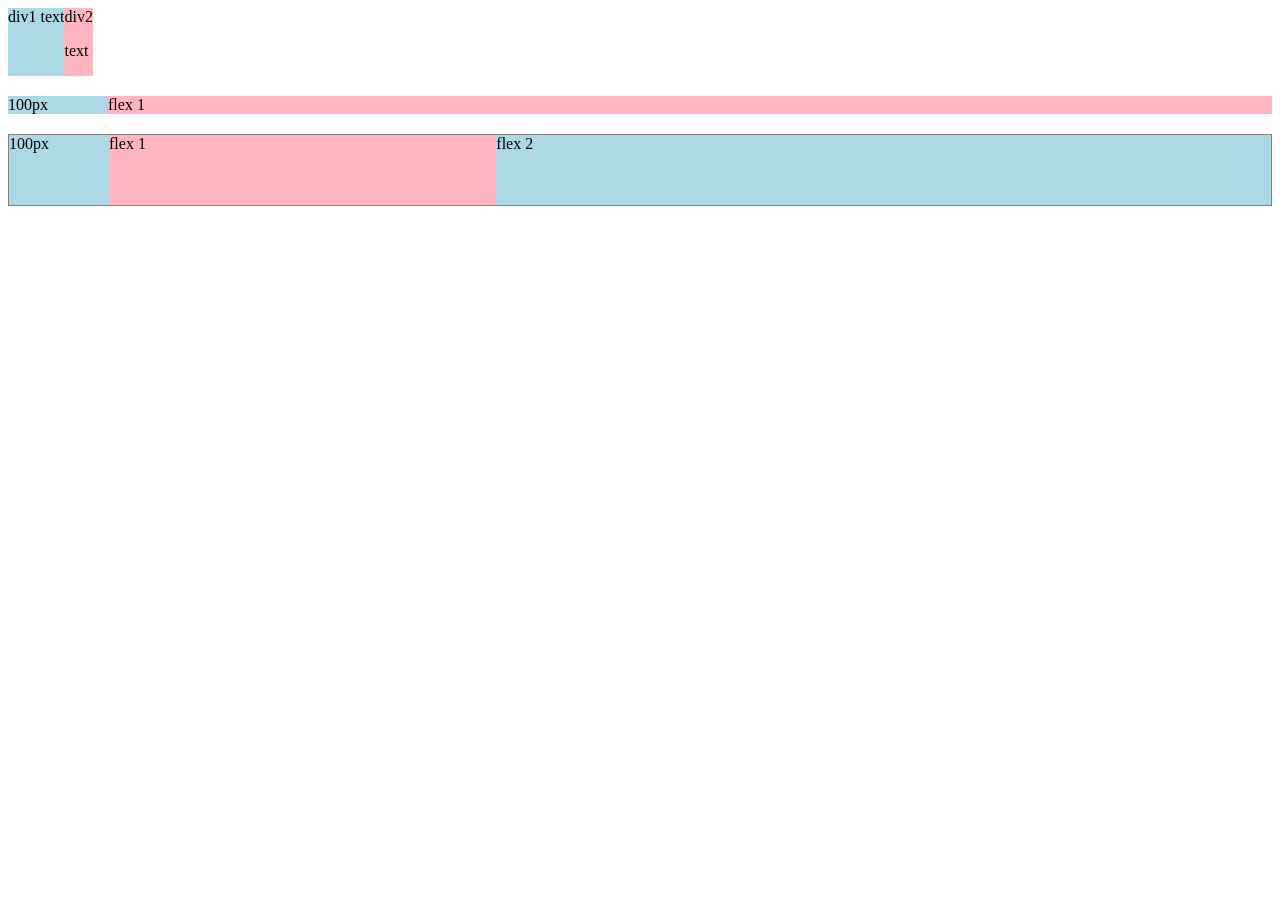
==== flexbox.html @ eeab4a8d "html/css practice" ====
<!DOCTYPE html>
<html lang="en">
  <head>
    <meta charset="UTF-8" />
    <meta name="viewport" content="width=device-width, initial-scale=1.0" />
    <title>Flexbox</title>
  </head>
  <body>
    <div style="display: flex; flex-direction: row">
      <div style="background-color: lightblue">div1 text</div>
      <div style="background: lightpink">
        div2
        <p>text</p>
      </div>
    </div>

    <div style="display: flex; flex-direction: row; margin-top: 20px">
      <div style="background-color: lightblue; width: 100px">100px</div>
      <div style="background: lightpink; flex: 1">flex 1</div>
    </div>

    <div
      style="
        height: 70px;
        border-width: 1px;
        border-style: solid;
        border-color: gray;
        display: flex;
        flex-direction: row;
        margin-top: 20px;
      "
    >
      <div style="background-color: lightblue; width: 100px">100px</div>
      <div style="background: lightpink; flex: 1">flex 1</div>
      <div style="background-color: lightblue; flex: 2">flex 2</div>
    </div>
  </body>
</html>
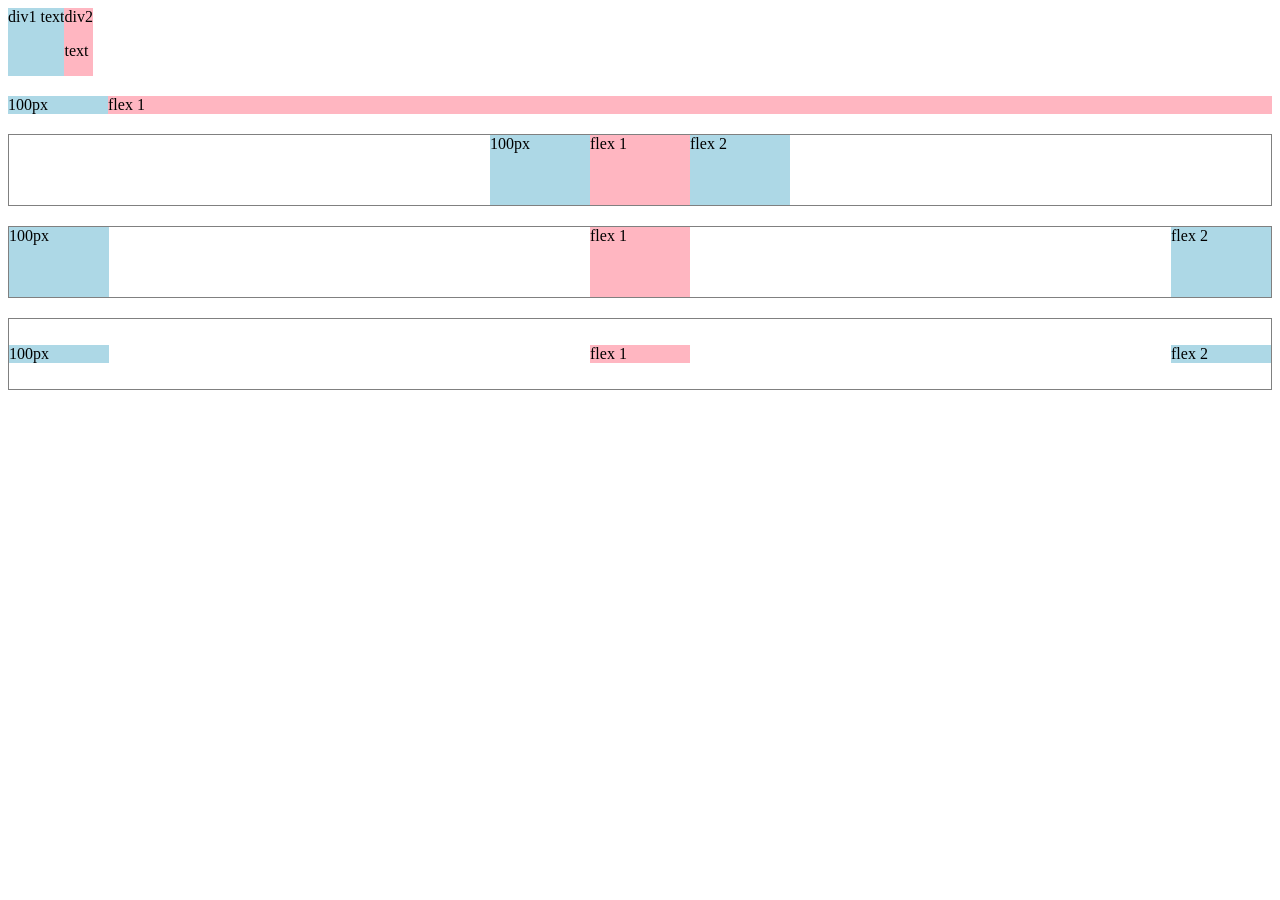
==== commit a8c4261a: "practice 1 ends'" ====
--- a/flexbox.html
+++ b/flexbox.html
@@ -5,7 +5,7 @@
     <meta name="viewport" content="width=device-width, initial-scale=1.0" />
     <title>Flexbox</title>
   </head>
-  <body>
+  <body style="padding-bottom: 300px">
     <div style="display: flex; flex-direction: row">
       <div style="background-color: lightblue">div1 text</div>
       <div style="background: lightpink">
@@ -28,11 +28,47 @@
         display: flex;
         flex-direction: row;
         margin-top: 20px;
+        justify-content: center;
       "
     >
       <div style="background-color: lightblue; width: 100px">100px</div>
-      <div style="background: lightpink; flex: 1">flex 1</div>
-      <div style="background-color: lightblue; flex: 2">flex 2</div>
+      <div style="background: lightpink; width: 100px">flex 1</div>
+      <div style="background-color: lightblue; width: 100px">flex 2</div>
+    </div>
+
+    <div
+      style="
+        height: 70px;
+        border-width: 1px;
+        border-style: solid;
+        border-color: gray;
+        display: flex;
+        flex-direction: row;
+        margin-top: 20px;
+        justify-content: space-between;
+      "
+    >
+      <div style="background-color: lightblue; width: 100px">100px</div>
+      <div style="background: lightpink; width: 100px">flex 1</div>
+      <div style="background-color: lightblue; width: 100px">flex 2</div>
+    </div>
+
+    <div
+      style="
+        height: 70px;
+        border-width: 1px;
+        border-style: solid;
+        border-color: gray;
+        display: flex;
+        flex-direction: row;
+        margin-top: 20px;
+        justify-content: space-between;
+        align-items: center;
+      "
+    >
+      <div style="background-color: lightblue; width: 100px">100px</div>
+      <div style="background: lightpink; width: 100px">flex 1</div>
+      <div style="background-color: lightblue; width: 100px">flex 2</div>
     </div>
   </body>
 </html>
